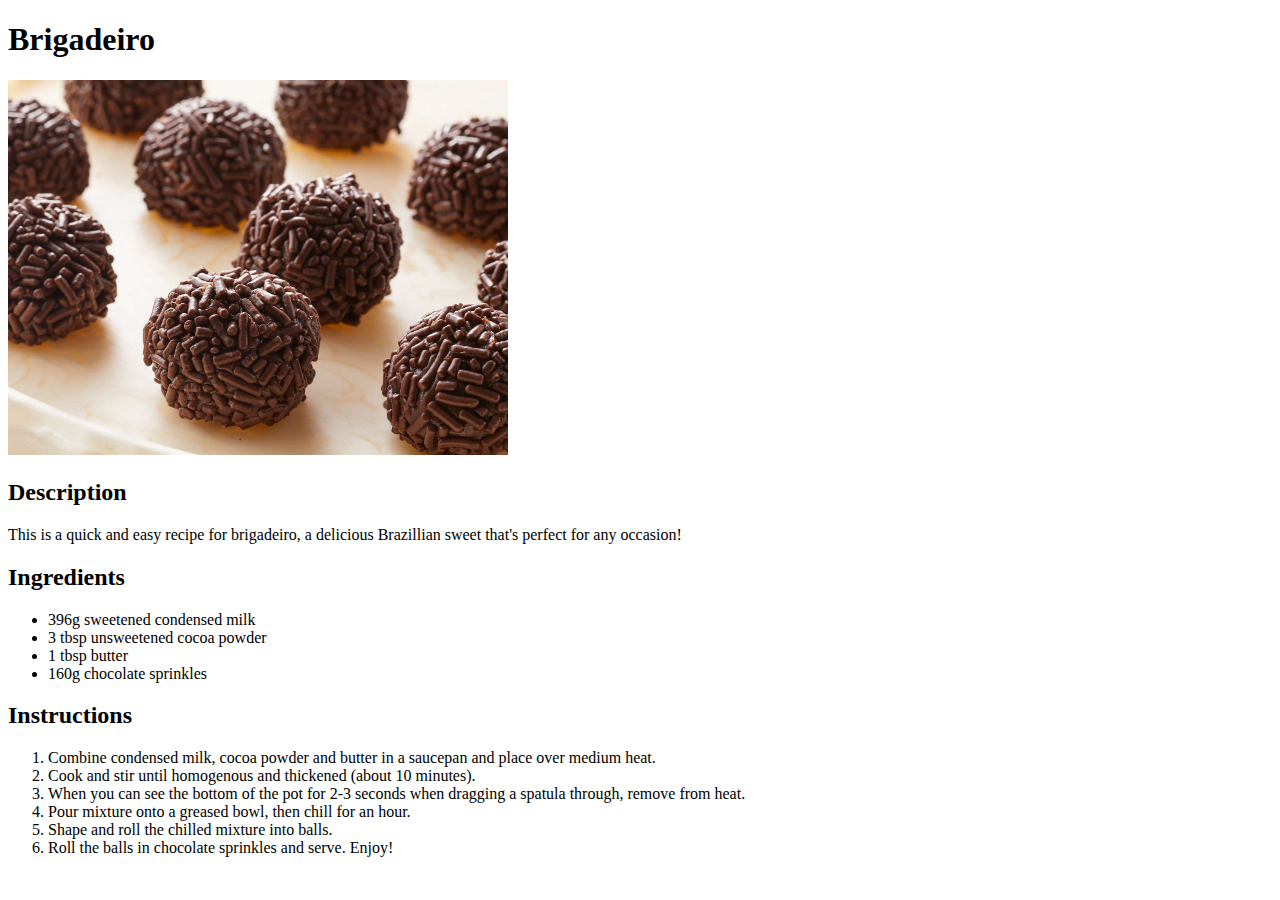
==== recipes/brigadeiro.html @ 0dfcee0c "Finish third recipe" ====
<!DOCTYPE html>
<html lang="en">
<head>
    <meta charset="UTF-8">
    <meta name="viewport" content="width=device-width, initial-scale=1.0">
    <title>Brigadeiro</title>
</head>
<body>
    <h1>Brigadeiro</h1>
    <img src="../images/brigadeiro.jpg" alt="Chocolate Truffles" height="375" width="500">
    <h2>Description</h2>
    <p>This is a quick and easy recipe for brigadeiro, a delicious Brazillian sweet that's perfect for any occasion!</p>
    <h2>Ingredients</h2>
    <ul>
        <li>396g sweetened condensed milk</li>
        <li>3 tbsp unsweetened cocoa powder</li>
        <li>1 tbsp butter</li>
        <li>160g chocolate sprinkles</li>
    </ul>
    <h2>Instructions</h2>
    <ol>
        <li>Combine condensed milk, cocoa powder and butter in a saucepan and place over medium heat.</li>
        <li>Cook and stir until homogenous and thickened (about 10 minutes).</li>
        <li>When you can see the bottom of the pot for 2-3 seconds when dragging a spatula through, remove from heat.</li>
        <li>Pour mixture onto a greased bowl, then chill for an hour.</li>
        <li>Shape and roll the chilled mixture into balls.</li>
        <li>Roll the balls in chocolate sprinkles and serve. Enjoy!</li>
    </ol>
</body>
</html>
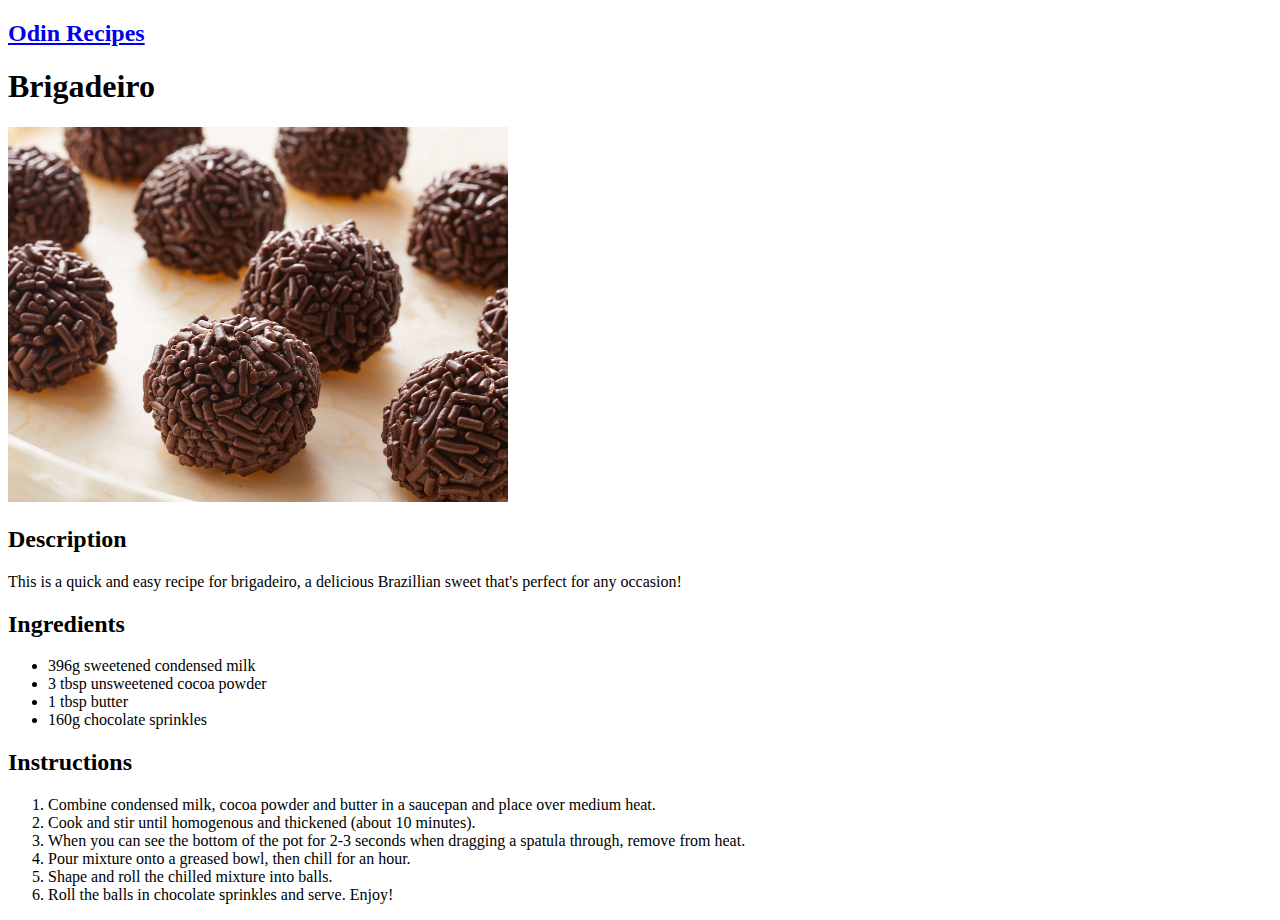
==== commit d904e854: "Add link to homepage" ====
--- a/recipes/brigadeiro.html
+++ b/recipes/brigadeiro.html
@@ -6,8 +6,9 @@
     <title>Brigadeiro</title>
 </head>
 <body>
+    <h2><a href="../index.html">Odin Recipes</a></h2>
     <h1>Brigadeiro</h1>
-    <img src="../images/brigadeiro.jpg" alt="Chocolate Truffles" height="375" width="500">
+    <img src="../images/brigadeiro.jpg" alt="Chocolate truffles covered with chocolate sprinkles" height="375" width="500">
     <h2>Description</h2>
     <p>This is a quick and easy recipe for brigadeiro, a delicious Brazillian sweet that's perfect for any occasion!</p>
     <h2>Ingredients</h2>
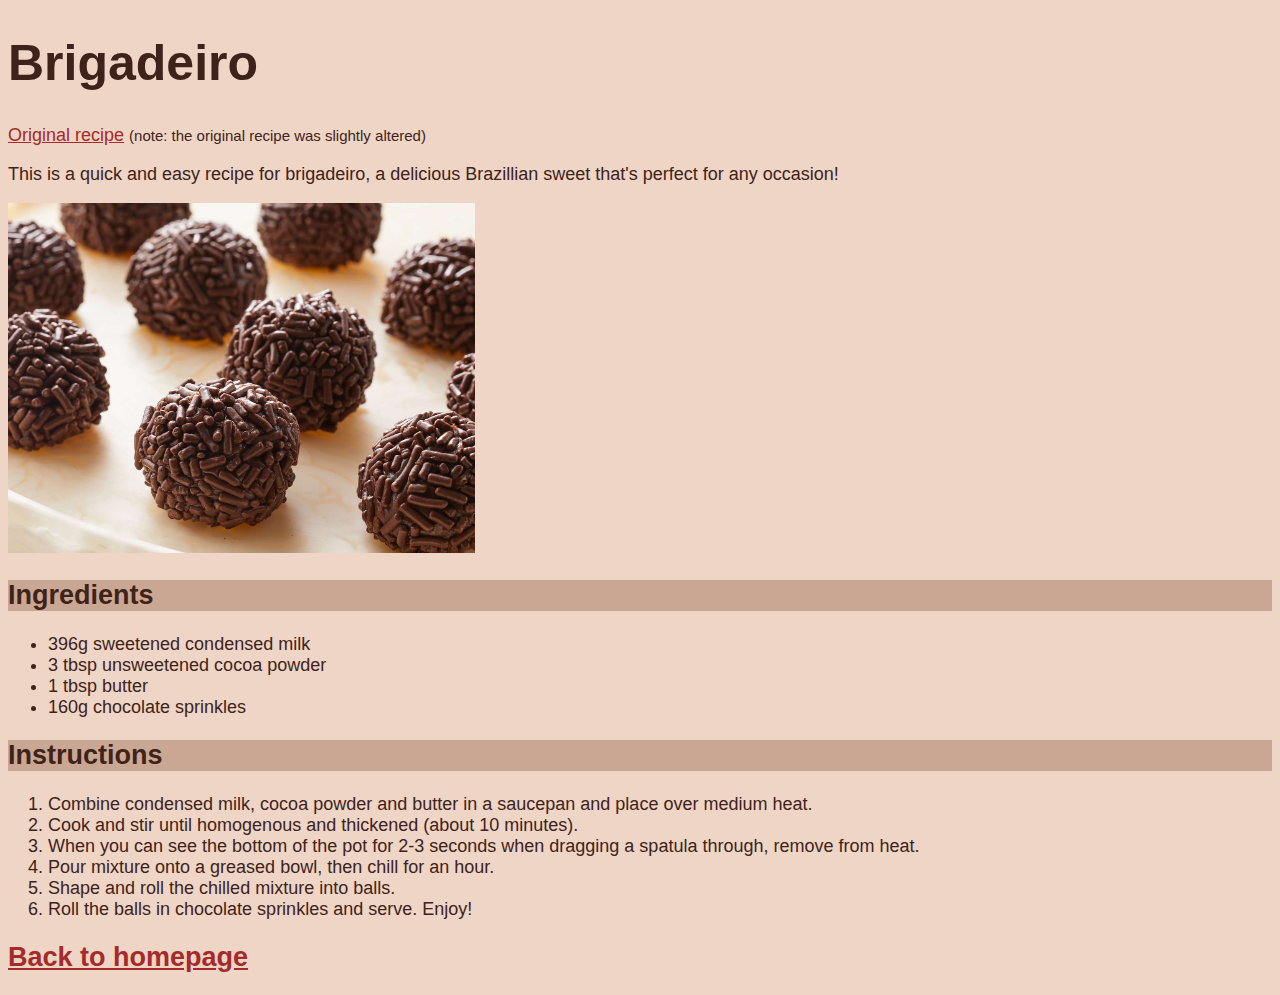
==== commit 113776bc: "Add style elements" ====
--- a/recipes/brigadeiro.html
+++ b/recipes/brigadeiro.html
@@ -4,13 +4,13 @@
     <meta charset="UTF-8">
     <meta name="viewport" content="width=device-width, initial-scale=1.0">
     <title>Brigadeiro</title>
+    <link rel="stylesheet" href="../styles.css">
 </head>
 <body>
-    <h2><a href="../index.html">Odin Recipes</a></h2>
     <h1>Brigadeiro</h1>
-    <img src="../images/brigadeiro.jpg" alt="Chocolate truffles covered with chocolate sprinkles" height="375" width="500">
-    <h2>Description</h2>
+    <p><a href="https://www.allrecipes.com/recipe/24052/brigadeiro/" rel="noopener noreferrer">Original recipe</a> <small>(note: the original recipe was slightly altered)</small></p>
     <p>This is a quick and easy recipe for brigadeiro, a delicious Brazillian sweet that's perfect for any occasion!</p>
+    <img src="../images/brigadeiro.jpg" alt="Chocolate truffles covered with chocolate sprinkles">
     <h2>Ingredients</h2>
     <ul>
         <li>396g sweetened condensed milk</li>
@@ -27,5 +27,6 @@
         <li>Shape and roll the chilled mixture into balls.</li>
         <li>Roll the balls in chocolate sprinkles and serve. Enjoy!</li>
     </ol>
+    <h2 class="homepage"><a href="../index.html" class="homepage">Back to homepage</a></h2>
 </body>
 </html>--- a/styles.css
+++ b/styles.css
@@ -0,0 +1,43 @@
+body{
+    font-family: Verdana, Arial, sans-serif;
+    background-color:#eed5c5;
+    color:#3f231b;
+    font-size:18px;
+}
+
+#recipe-list{
+    font-size:30px;
+    text-align:center;
+    font-weight:bold;
+    color:transparent;
+}
+#recipe-list a{
+    color:#3f231b;
+}
+
+h1{
+    color:#3f231b;
+    font-size:50px;
+}
+#main-title{
+    font-size: 65px;
+    text-align:center;
+    background-color: #3f231b;
+    color:#eed5c5;
+}
+
+h2{
+    background-color:#caa792;
+}
+h2.homepage{
+    background-color:transparent;
+}
+
+a{
+    color:brown;
+}
+
+img{
+    height:350px;
+    width:auto;
+}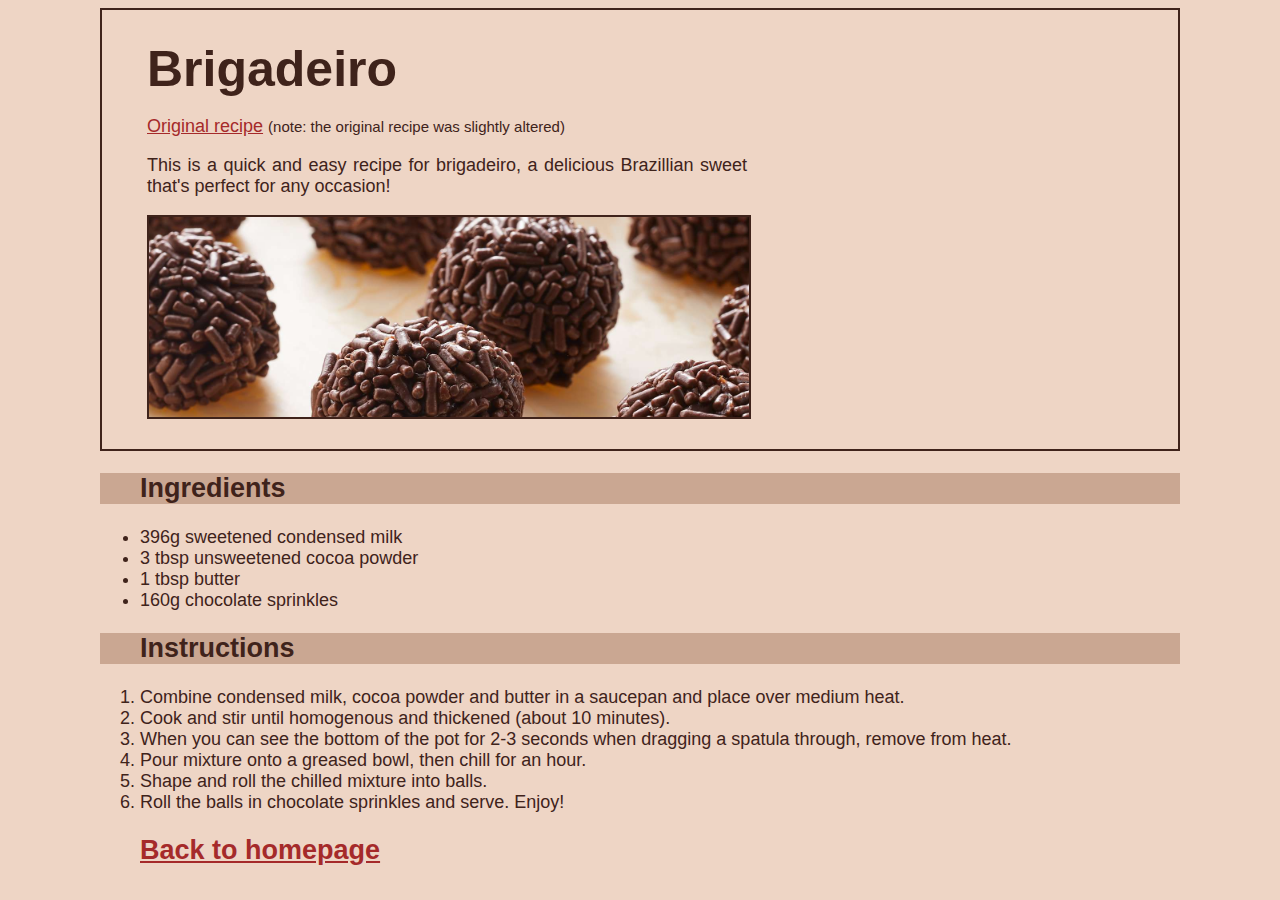
==== commit 2587c549: "Change style elements" ====
--- a/recipes/brigadeiro.html
+++ b/recipes/brigadeiro.html
@@ -7,10 +7,17 @@
     <link rel="stylesheet" href="../styles.css">
 </head>
 <body>
-    <h1>Brigadeiro</h1>
-    <p><a href="https://www.allrecipes.com/recipe/24052/brigadeiro/" rel="noopener noreferrer">Original recipe</a> <small>(note: the original recipe was slightly altered)</small></p>
-    <p>This is a quick and easy recipe for brigadeiro, a delicious Brazillian sweet that's perfect for any occasion!</p>
-    <img src="../images/brigadeiro.jpg" alt="Chocolate truffles covered with chocolate sprinkles">
+    <div class="first">
+        <section class="second">
+            <h1 class="recipe-title">Brigadeiro</h1>
+            <p><a href="https://www.allrecipes.com/recipe/24052/brigadeiro/" rel="noopener noreferrer">Original recipe</a> <small>(note: the original recipe was slightly altered)</small></p>
+            <p class="desc">This is a quick and easy recipe for brigadeiro, a delicious Brazillian sweet that's perfect for any occasion!</p>
+        </section>
+        <div class="image">
+            <img src="../images/brigadeiro.jpg" alt="Chocolate truffles covered with chocolate sprinkles">
+        </div>
+    </div>
+    
     <h2>Ingredients</h2>
     <ul>
         <li>396g sweetened condensed milk</li>
--- a/styles.css
+++ b/styles.css
@@ -1,8 +1,37 @@
+
 body{
     font-family: Verdana, Arial, sans-serif;
     background-color:#eed5c5;
     color:#3f231b;
     font-size:18px;
+    margin-left:100px;
+    margin-right:100px;
+}
+
+div.first{
+    border:2px solid #3f231b;
+    padding:30px;
+}
+section.second{
+    display:inline-block;
+    width:600px;
+    text-align:justify;
+    vertical-align:top;
+    margin: 0px 15px;
+}
+.recipe-title{
+    color:#3f231b;
+    font-size:50px;
+    display:inline-block;
+    margin:0px;
+}
+#main-title{
+    font-size: 65px;
+    text-align:center;
+    background-color: #3f231b;
+    color:#eed5c5;
+    margin-left:300px;
+    margin-right:300px;
 }
 
 #recipe-list{
@@ -10,25 +39,21 @@
     text-align:center;
     font-weight:bold;
     color:transparent;
+    margin-right:0px;
 }
 #recipe-list a{
     color:#3f231b;
 }
 
-h1{
-    color:#3f231b;
-    font-size:50px;
-}
-#main-title{
-    font-size: 65px;
-    text-align:center;
-    background-color: #3f231b;
-    color:#eed5c5;
-}
-
 h2{
     background-color:#caa792;
+    padding-left:40px;
 }
+h2,
+ol,
+ul,
+p{margin-right:0px;}
+
 h2.homepage{
     background-color:transparent;
 }
@@ -37,7 +62,17 @@
     color:brown;
 }
 
-img{
-    height:350px;
-    width:auto;
+.image{
+    display:inline-block;
+    width:600px;
+    height:200px;
+    margin: 0px 15px;
+}
+div img{
+    border: 2px solid #3f231b;
+    display:inline-block;
+    vertical-align:bottom;
+    object-fit:cover;
+    width:100%;
+    height:100%;
 }